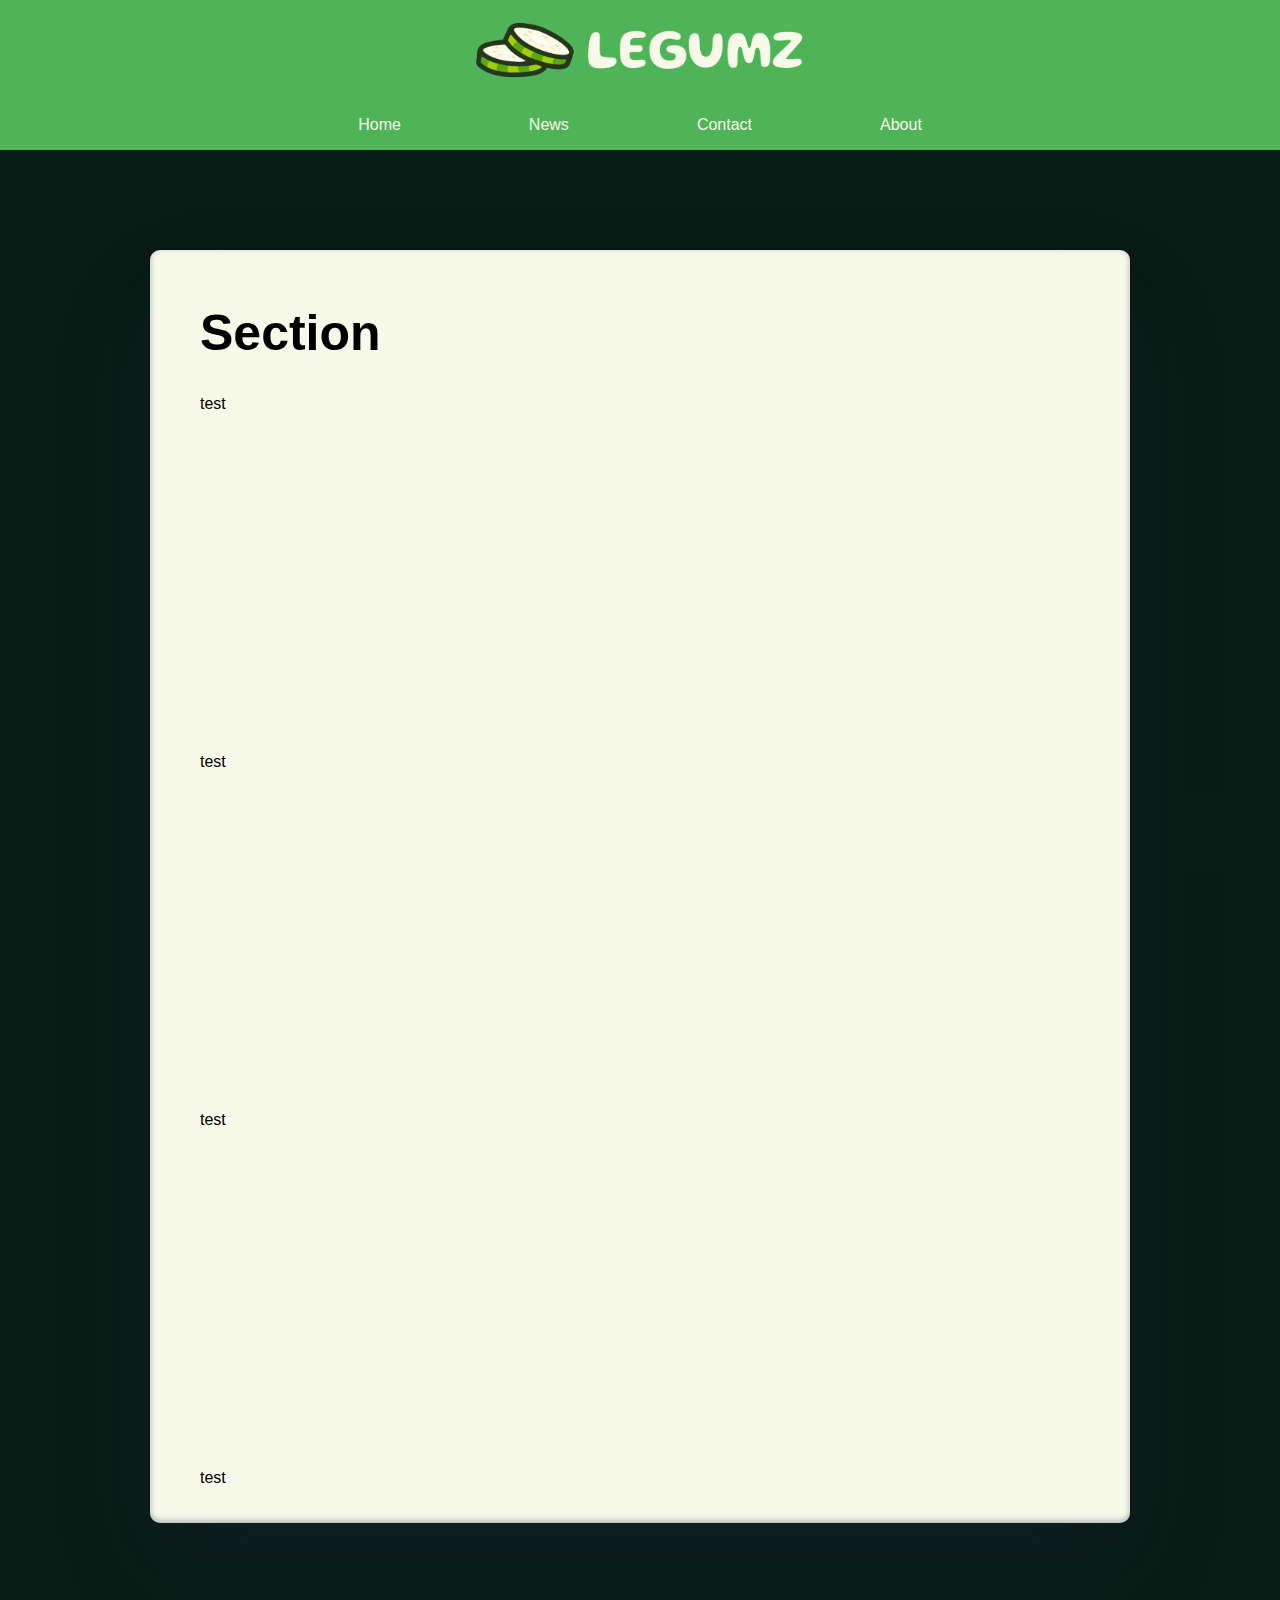
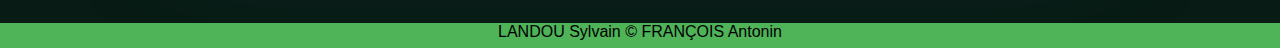
==== p01/index.html @ 60444f6c "premiers tests" ====
<!DOCTYPE html>
<html lang="en">
    <head>
        <meta charset="UTF-8">
        <link href="css/style.css" rel="stylesheet">
        <link href ="data/sae106/final/logo_final_sans_fond.png" rel="icon" type="image/png" sizes="16x16">
        <!-- <link rel="preconnect" href="https://fonts.googleapis.com">
        <link rel="preconnect" href="https://fonts.gstatic.com" crossorigin>
        <link href="https://fonts.googleapis.com/css2?family=Poppins" rel="stylesheet"> -->
        <title>Legumz</title>
    </head>
    <body>
        <header>
            <span><img src="data/sae106/final/banner_final.png" alt="Legumz banner"/></span>
            <nav>
                <ul>
                    <li><a href="#">Home</a></li>
                    <li><a href="#">News</a></li>
                    <li><a href="#">Contact</a></li>
                    <li><a href="#">About</a></li>
                </ul> 
            </nav>
        </header>
        <main>
            <section>
                <h1>Section</h1>
                <p>test</p>
                <p><br/><br/><br/><br/><br/><br/><br/><br/><br/><br/><br/><br/><br/><br/><br/><br/><br/><br/>test</p>
                <p><br/><br/><br/><br/><br/><br/><br/><br/><br/><br/><br/><br/><br/><br/><br/><br/><br/><br/>test</p>
                <p><br/><br/><br/><br/><br/><br/><br/><br/><br/><br/><br/><br/><br/><br/><br/><br/><br/><br/>test</p>
            </section>
            <div>
                <a href="#">
                    <img src="data/upwards-arrow.png" alt="top" id="tptop"/>
                </a>
            </div>
            <div id="tptoptopper"></div>
        </main>
        <footer>
            <span>LANDOU Sylvain © FRANÇOIS Antonin</span>
        </footer>
    </body>
</html>
---- p01/css/style.css ----
body {
    margin: 0;
    background-color: #081c15;
    font-family: 'Poppins', Arial, Helvetica, sans-serif;
}

body>header {
    height: 150px;
}

body>header>span {
    z-index: 10;
    top: 0;
    position: fixed;
    width: 100%;
    margin: 0;
    height: 100px;
    text-align: center;
    background-color: #4fb358;
}

body>header>span>img {
    height: 90px;
    padding-top: 5px;
}

body>header>nav {
    z-index: 6;
    position: absolute;
    top: 100px;
    width: 100%;
    height: 50px;
    background-color: #4fb358;
}

body>header>nav>ul {
    list-style-type: none;
    display: table;
    margin: 0 auto;
    padding: 0;
    overflow: hidden;
}

body>header>nav>ul>li {
    float: left;
}

body>header>nav>ul>li>a {
    display: block;
    color: #f8fae9;
    text-align: center;
    padding: 16px 64px;
    text-decoration: none;
}

body>header>nav>ul>li>a:hover {
    background-color: #081c15;
}

#tptop {
    border-style: hidden;
    border-width: 1px;
    border-radius: 60px;
    border-color: #f8fae9;
    height: 60px;
    width: 60px;
    position: fixed;
    bottom: 30px;
    right: 30px;
    z-index: 3;
    cursor: pointer;
    padding: 15px;
}

#tptop:hover {
    border-style: groove;
}

#tptoptopper {
    height: 50px;
    width: 50px;
    position: absolute;
    bottom: 30px;
    right: 30px;
    z-index: 4;
    cursor: default;
    background-color: #081c15;
    padding: 15px;
}

section {
    z-index: 5;
    margin: 100px 150px;
    padding: 20px 50px;
    background-color: #f8fae9;
    border-color: #4fb358;
    border-width: 10px;
    border-radius: 10px;
    box-shadow: rgba(50, 50, 93, 0.25) 0px 50px 100px -20px, rgba(0, 0, 0, 0.3) 0px 30px 60px -30px, rgba(10, 37, 64, 0.35) 0px -2px 6px 0px inset;
}

h1 {
    font-size: 50px;
}

body>footer {
    bottom: 0;
    height: 25px;
    width: 100%;
    background-color: #4fb358;
    text-align: center;
}
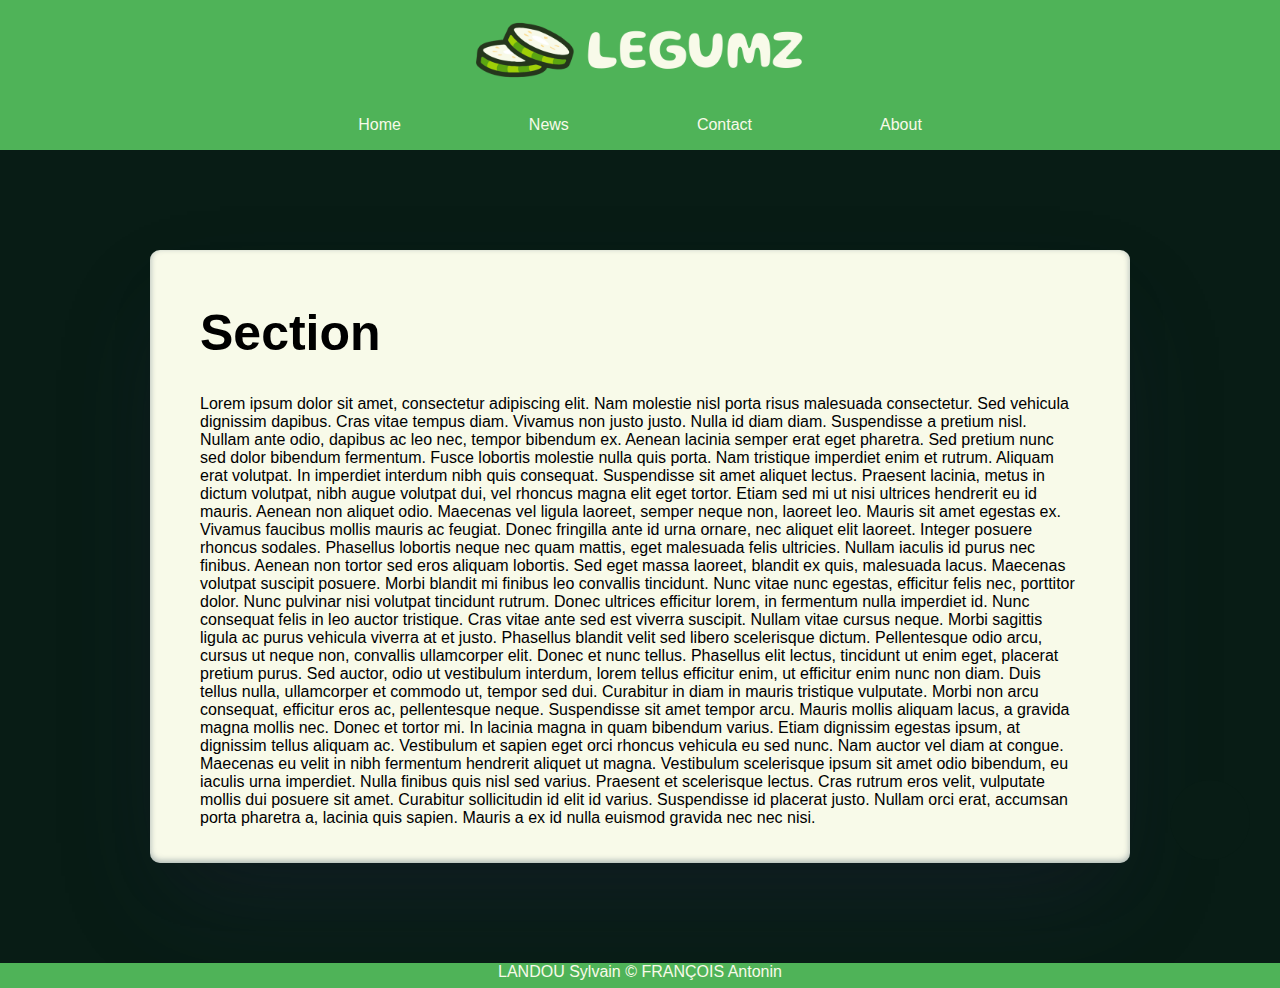
==== commit 24056c5f: "modifs" ====
--- a/p01/index.html
+++ b/p01/index.html
@@ -24,10 +24,39 @@
         <main>
             <section>
                 <h1>Section</h1>
-                <p>test</p>
-                <p><br/><br/><br/><br/><br/><br/><br/><br/><br/><br/><br/><br/><br/><br/><br/><br/><br/><br/>test</p>
-                <p><br/><br/><br/><br/><br/><br/><br/><br/><br/><br/><br/><br/><br/><br/><br/><br/><br/><br/>test</p>
-                <p><br/><br/><br/><br/><br/><br/><br/><br/><br/><br/><br/><br/><br/><br/><br/><br/><br/><br/>test</p>
+                <p>
+
+                    Lorem ipsum dolor sit amet, consectetur adipiscing elit. Nam molestie nisl porta risus malesuada consectetur.
+                     Sed vehicula dignissim dapibus. Cras vitae tempus diam. Vivamus non justo justo. Nulla id diam diam.
+                      Suspendisse a pretium nisl. Nullam ante odio, dapibus ac leo nec, tempor bibendum ex.
+                    
+                    Aenean lacinia semper erat eget pharetra. Sed pretium nunc sed dolor bibendum fermentum.
+                     Fusce lobortis molestie nulla quis porta. Nam tristique imperdiet enim et rutrum. Aliquam erat volutpat.
+                      In imperdiet interdum nibh quis consequat. Suspendisse sit amet aliquet lectus. Praesent lacinia,
+                       metus in dictum volutpat, nibh augue volutpat dui, vel rhoncus magna elit eget tortor.
+                        Etiam sed mi ut nisi ultrices hendrerit eu id mauris. Aenean non aliquet odio.
+                         Maecenas vel ligula laoreet, semper neque non, laoreet leo. Mauris sit amet egestas ex. 
+                         Vivamus faucibus mollis mauris ac feugiat. Donec fringilla ante id urna ornare, nec aliquet elit laoreet.
+                    
+                    Integer posuere rhoncus sodales. Phasellus lobortis neque nec quam mattis, eget malesuada felis ultricies.
+                     Nullam iaculis id purus nec finibus. Aenean non tortor sed eros aliquam lobortis. Sed eget massa laoreet,
+                      blandit ex quis, malesuada lacus. Maecenas volutpat suscipit posuere. Morbi blandit mi finibus leo convallis
+                       tincidunt. Nunc vitae nunc egestas, efficitur felis nec, porttitor dolor. Nunc pulvinar nisi volutpat tincidunt rutrum.
+                    
+                    Donec ultrices efficitur lorem, in fermentum nulla imperdiet id. Nunc consequat felis in leo auctor tristique.
+                     Cras vitae ante sed est viverra suscipit. Nullam vitae cursus neque. Morbi sagittis ligula ac purus vehicula viverra at et justo.
+                      Phasellus blandit velit sed libero scelerisque dictum. Pellentesque odio arcu, cursus ut neque non, convallis ullamcorper
+                       elit. Donec et nunc tellus. Phasellus elit lectus, tincidunt ut enim eget, placerat pretium purus. Sed auctor, odio ut
+                        vestibulum interdum, lorem tellus efficitur enim, ut efficitur enim nunc non diam. Duis tellus nulla, ullamcorper et
+                         commodo ut, tempor sed dui. Curabitur in diam in mauris tristique vulputate. Morbi non arcu consequat, efficitur eros ac,
+                          pellentesque neque. Suspendisse sit amet tempor arcu. Mauris mollis aliquam lacus, a gravida magna mollis nec.
+                    
+                    Donec et tortor mi. In lacinia magna in quam bibendum varius. Etiam dignissim egestas ipsum, at dignissim tellus aliquam ac.
+                     Vestibulum et sapien eget orci rhoncus vehicula eu sed nunc. Nam auctor vel diam at congue. Maecenas eu velit in nibh
+                      fermentum hendrerit aliquet ut magna. Vestibulum scelerisque ipsum sit amet odio bibendum, eu iaculis urna imperdiet.
+                       Nulla finibus quis nisl sed varius. Praesent et scelerisque lectus. Cras rutrum eros velit, vulputate mollis dui posuere
+                        sit amet. Curabitur sollicitudin id elit id varius. Suspendisse id placerat justo. Nullam orci erat, accumsan porta
+                         pharetra a, lacinia quis sapien. Mauris a ex id nulla euismod gravida nec nec nisi. </p>
             </section>
             <div>
                 <a href="#">
--- a/p01/css/style.css
+++ b/p01/css/style.css
@@ -61,12 +61,12 @@
 #tptop {
     border-style: hidden;
     border-width: 1px;
-    border-radius: 60px;
+    border-radius: 50%;
     border-color: #f8fae9;
-    height: 60px;
-    width: 60px;
+    height: 50px;
+    width: 50px;
     position: fixed;
-    bottom: 30px;
+    bottom: 40px;
     right: 30px;
     z-index: 3;
     cursor: pointer;
@@ -78,10 +78,11 @@
 }
 
 #tptoptopper {
+    border-radius: 50%;
     height: 50px;
     width: 50px;
     position: absolute;
-    bottom: 30px;
+    bottom: 40px;
     right: 30px;
     z-index: 4;
     cursor: default;
@@ -110,4 +111,7 @@
     width: 100%;
     background-color: #4fb358;
     text-align: center;
-}+    color: #f8fae9;
+}
+
+
